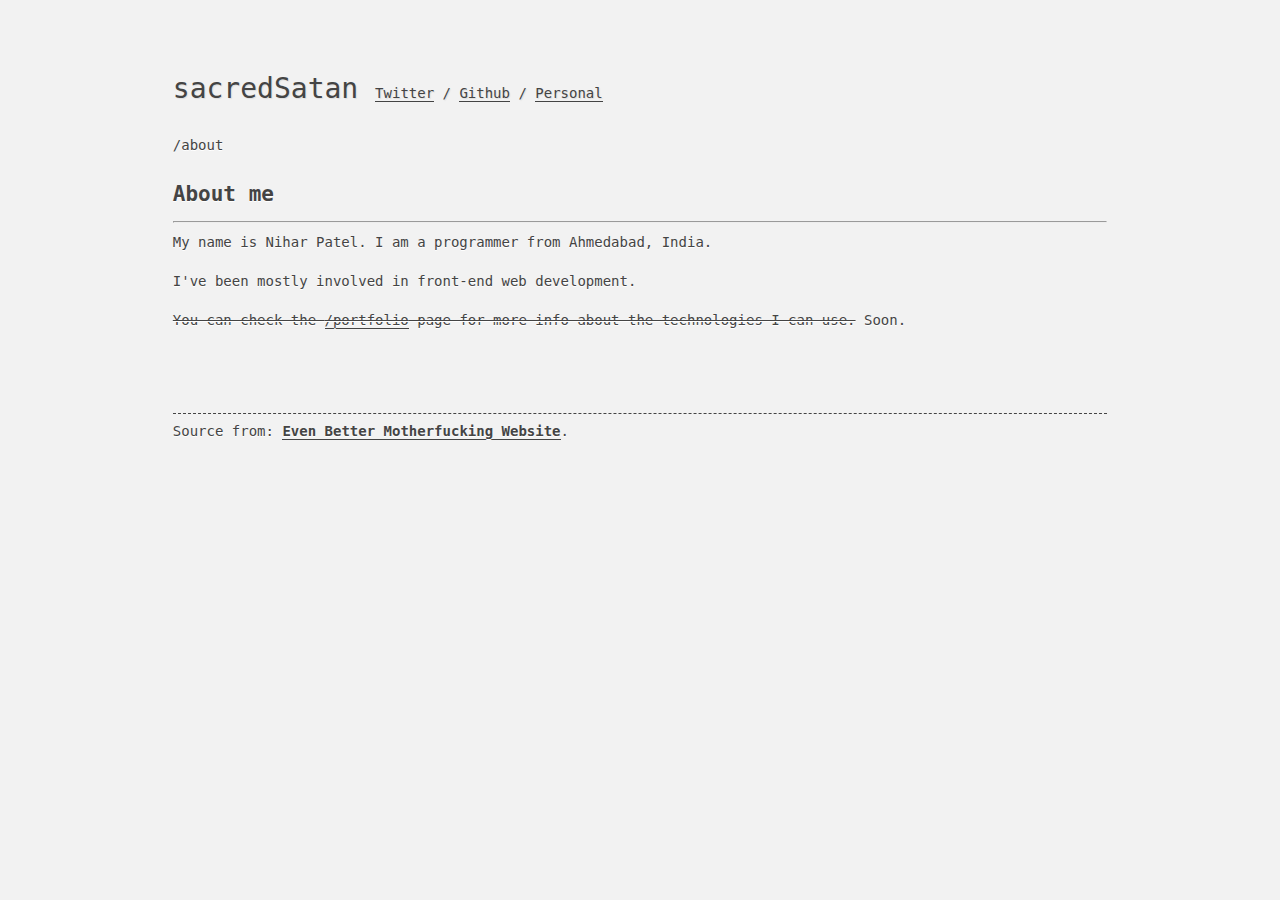
==== about/index.html @ e60f239d "skeleton" ====
<!doctype html>
<html>
<head>
  <meta charset="UTF-8">
  <meta name="viewport" content="width=device-width, height=device-height, user-scalable=no, initial-scale=1.0" />
  <title>sacredSatan/about</title>
  <link rel="stylesheet" href="../assets/css/css.css" />
</head>
<body>
  <header>
    <h1>
      <a class="title" href="/">sacredSatan</a>
      <small>
        <a href="https://twitter.com/iamNiharPatel">Twitter</a> /
        <a href="https://github.com/sacredSatan">Github</a> /
        <a href="https://niharpatel.in">Personal
          <span class="soon">(Working on it!)</span>
        </a>
      </small>
    </h1>
    <aside>/about</aside>
  </header>
  <h2>About me</h2>
  <hr/>
  <p>My name is Nihar Patel. I am a programmer from Ahmedabad, India.</p>
  <p>I've been mostly involved in front-end web development.</p>
  <p>
    <strike>You can check the <a href="#">/portfolio</a> page for more info about the technologies I can use.</strike>
    Soon.
  </p>
  <footer>
    <p>Source from:
      <a href="http://setetres.st/ebmfw"><strong>Even Better Motherfucking Website</strong></a>.
    </p>
  </footer>
</body>
</html>
---- assets/css/css.css ----
body {margin: 5% auto; background: #f2f2f2; color: #444444; font-family: monospace; font-size: 14px; line-height: 1.8; text-shadow: 0 1px 0 #ffffff; max-width: 73%;}
h1 {font-weight: normal;}
h1, a.nav {text-shadow: 1px 1px 1px #ddd;}
small {font-size: 50%;}
.soon {display: none}
h2 {margin-bottom: 0}
p {margin-top: 5px;}
a {border-bottom: 1px solid #444444; color: #444444; text-decoration: none;}
a.nav {margin-top: 1rem; display: block; font-size: 1.5em; line-height: 1.8; font-weight: bold;}
a.title, a:hover {border-bottom: 0;}
a:hover .soon {display: inline-block;}
a.nav:hover {border-bottom: 1px dashed #444444; text-shadow: none;}
footer {border-top: 1px dashed #444444; margin-top: 5rem;}
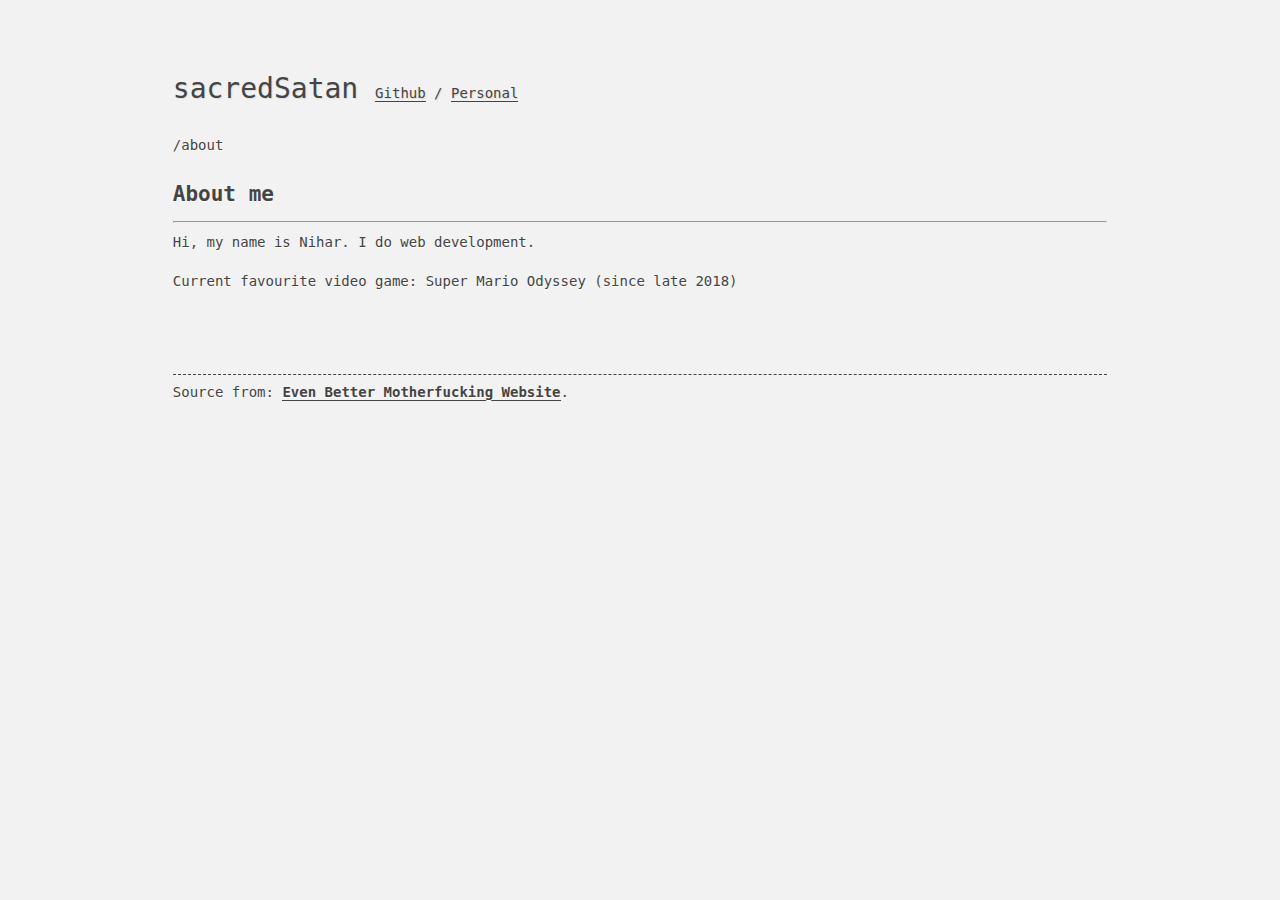
==== commit 98e0719a: "update lost hope" ====
--- a/about/index.html
+++ b/about/index.html
@@ -11,10 +11,9 @@
     <h1>
       <a class="title" href="/">sacredSatan</a>
       <small>
-        <a href="https://twitter.com/iamNiharPatel">Twitter</a> /
         <a href="https://github.com/sacredSatan">Github</a> /
         <a href="https://niharpatel.in">Personal
-          <span class="soon">(Working on it!)</span>
+          <span class="soon"><s>(Working on it!)</s></span>
         </a>
       </small>
     </h1>
@@ -22,15 +21,11 @@
   </header>
   <h2>About me</h2>
   <hr/>
-  <p>My name is Nihar Patel. I am a programmer from Ahmedabad, India.</p>
-  <p>I've been mostly involved in front-end web development.</p>
-  <p>
-    <strike>You can check the <a href="#">/portfolio</a> page for more info about the technologies I can use.</strike>
-    Soon.
-  </p>
+  <p>Hi, my name is Nihar. I do web development.</p>
+  <p>Current favourite video game: Super Mario Odyssey (since late 2018)</p>
   <footer>
     <p>Source from:
-      <a href="http://setetres.st/ebmfw"><strong>Even Better Motherfucking Website</strong></a>.
+      <a href="https://github.com/setetres/evenbettermotherfuckingwebsite"><strong>Even Better Motherfucking Website</strong></a>.
     </p>
   </footer>
 </body>
--- a/assets/css/css.css
+++ b/assets/css/css.css
@@ -1,13 +1,13 @@
 body {margin: 5% auto; background: #f2f2f2; color: #444444; font-family: monospace; font-size: 14px; line-height: 1.8; text-shadow: 0 1px 0 #ffffff; max-width: 73%;}
 h1 {font-weight: normal;}
-h1, a.nav {text-shadow: 1px 1px 1px #ddd;}
+h1, a.nav, span.nav {text-shadow: 1px 1px 1px #ddd;}
 small {font-size: 50%;}
 .soon {display: none}
 h2 {margin-bottom: 0}
 p {margin-top: 5px;}
-a {border-bottom: 1px solid #444444; color: #444444; text-decoration: none;}
-a.nav {margin-top: 1rem; display: block; font-size: 1.5em; line-height: 1.8; font-weight: bold;}
+a, span.nav {border-bottom: 1px solid #444444; color: #444444; text-decoration: none;}
+a.nav, span.nav {margin-top: 1rem; display: block; font-size: 1.5em; line-height: 1.8; font-weight: bold;}
 a.title, a:hover {border-bottom: 0;}
 a:hover .soon {display: inline-block;}
-a.nav:hover {border-bottom: 1px dashed #444444; text-shadow: none;}
+a.nav:hover, span.nav:hover {border-bottom: 1px dashed #444444; text-shadow: none;}
 footer {border-top: 1px dashed #444444; margin-top: 5rem;}
